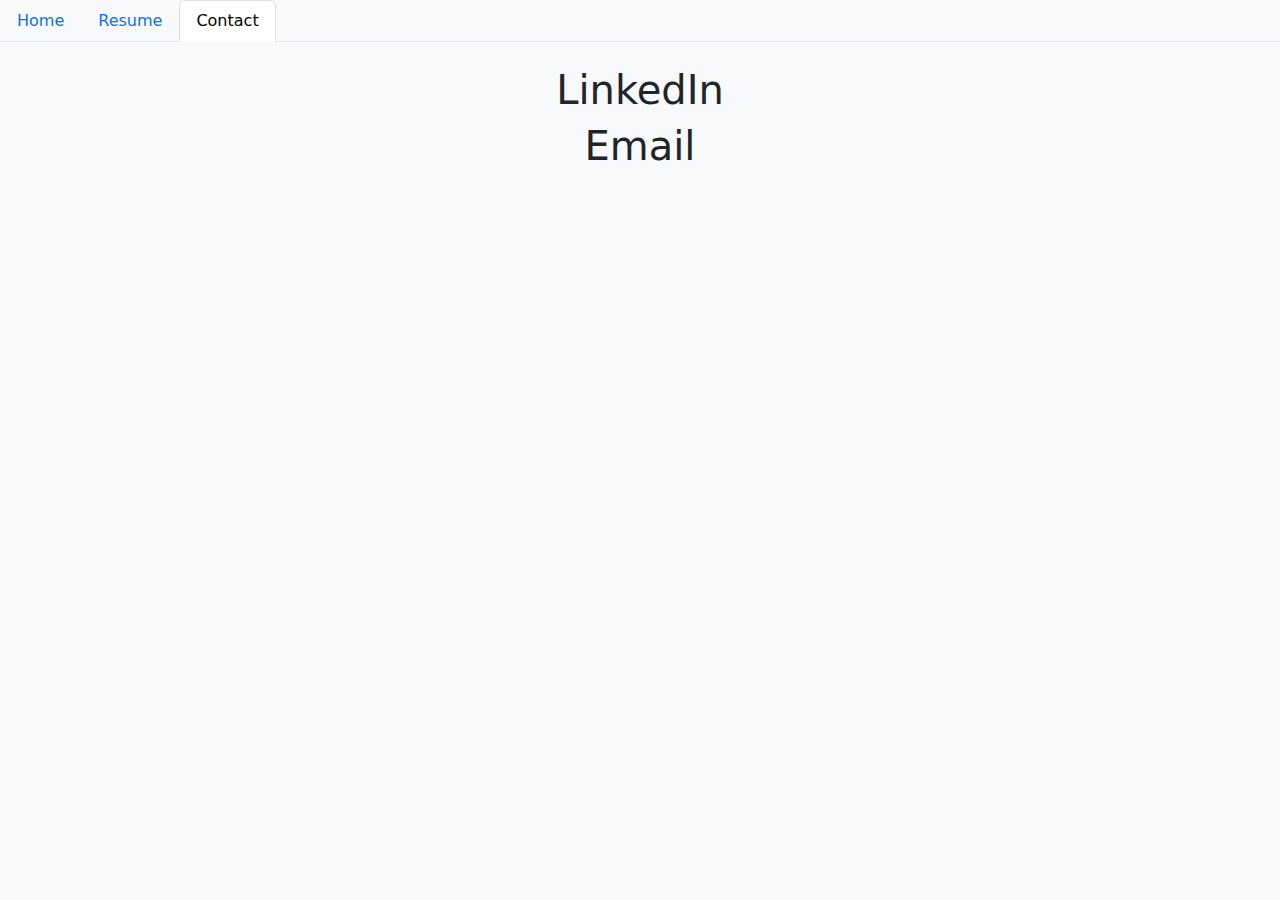
==== contact.html @ 7b2015f0 "Added navbar" ====
<!DOCTYPE html>
<html lang="en">
  <head>
    <meta charset="UTF-8" />
    <meta name="viewport" content="width=device-width, initial-scale=1.0" />
    <title>Jonas Brobeck</title>
    <link
      href="https://cdn.jsdelivr.net/npm/bootstrap@5.3.3/dist/css/bootstrap.min.css"
      rel="stylesheet"
      integrity="sha384-QWTKZyjpPEjISv5WaRU9OFeRpok6YctnYmDr5pNlyT2bRjXh0JMhjY6hW+ALEwIH"
      crossorigin="anonymous"
    />
    <link href="css/styles.css" rel="stylesheet" />
  </head>
  <body class="bg-light">

      <ul class="nav nav-tabs mx-auto bg-light">
        <li class="nav-item">
            <a href="index.html" class="nav-link">Home</a>
          </li>
        <li class="nav-item">
            <a href="resume.html" class="nav-link">Resume</a>
        </li>
        <li class="nav-item">
            <a href="contact.html" class="nav-link active">Contact</a>
        </li>
      </ul>

    <div class="container">
        <br>
        <div class="d-flex align-items-center justify-content-center">
        <a href="https://www.linkedin.com/in/jonas-brobeck/" class="link-underline link-underline-opacity-0 link-underline-opacity-50-hover"><h1 class="text-dark mx-auto">LinkedIn</h1></a>
    </div>
    <div class="d-flex align-items-center justify-content-center">
        <a href="mailto:jonasdbrobeck@gmail.com" class="link-underline link-underline-opacity-0 link-underline-opacity-50-hover"><h1 class="text-dark mx-auto">Email</h1></a>
    </div>
    </div>
    <script
      src="https://cdn.jsdelivr.net/npm/bootstrap@5.3.3/dist/js/bootstrap.bundle.min.js"
      integrity="sha384-YvpcrYf0tY3lHB60NNkmXc5s9fDVZLESaAA55NDzOxhy9GkcIdslK1eN7N6jIeHz"
      crossorigin="anonymous"
    ></script>
  </body>
</html>
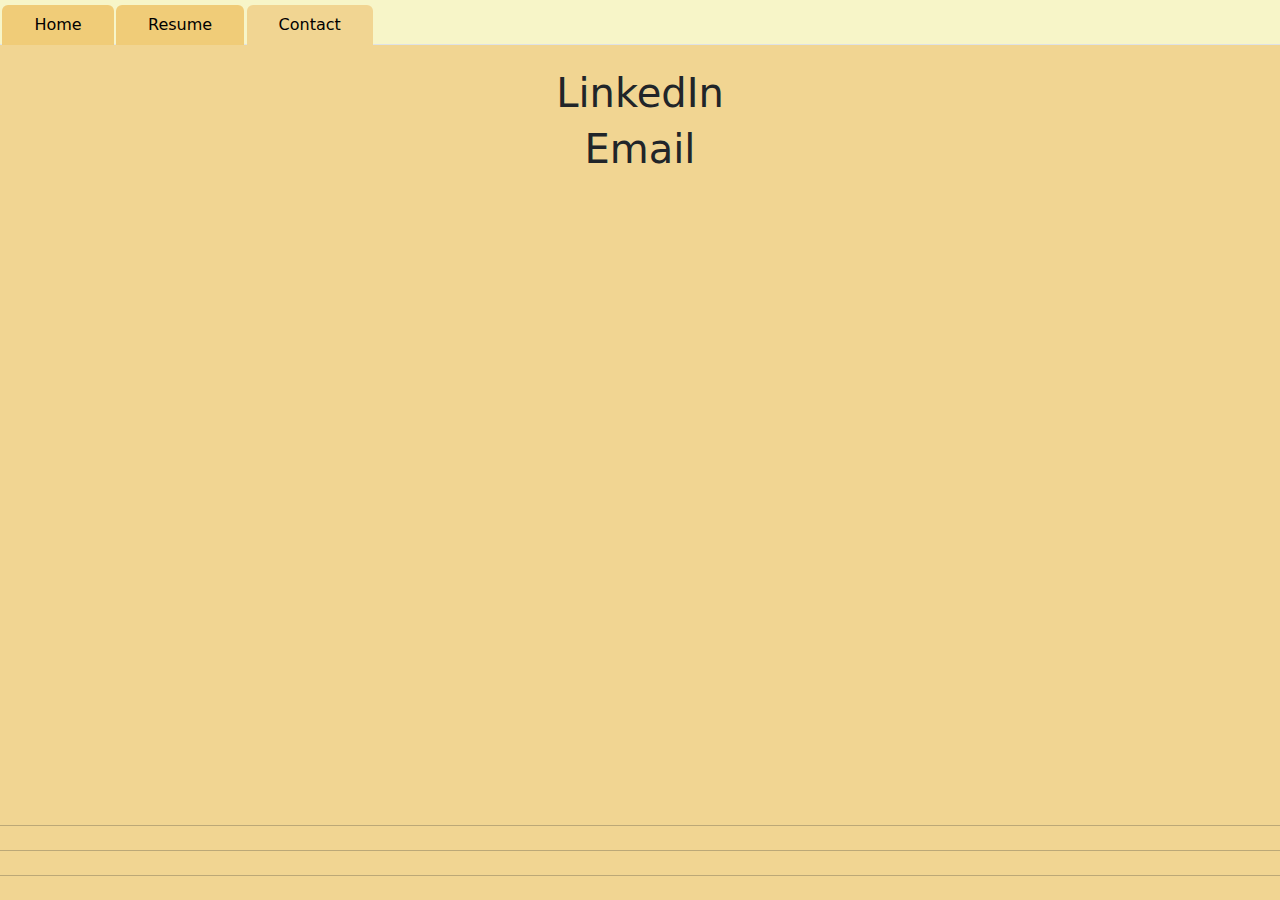
==== commit b1f326fa: "Themed" ====
--- a/contact.html
+++ b/contact.html
@@ -16,7 +16,7 @@
 
       <ul class="nav nav-tabs mx-auto bg-light">
         <li class="nav-item">
-            <a href="index.html" class="nav-link">Home</a>
+            <a href="/" class="nav-link">Home</a>
           </li>
         <li class="nav-item">
             <a href="resume.html" class="nav-link">Resume</a>
@@ -35,6 +35,11 @@
         <a href="mailto:jonasdbrobeck@gmail.com" class="link-underline link-underline-opacity-0 link-underline-opacity-50-hover"><h1 class="text-dark mx-auto">Email</h1></a>
     </div>
     </div>
+    <div class="lines2">
+        <hr>
+        <hr>
+        <hr>
+    </div>
     <script
       src="https://cdn.jsdelivr.net/npm/bootstrap@5.3.3/dist/js/bootstrap.bundle.min.js"
       integrity="sha384-YvpcrYf0tY3lHB60NNkmXc5s9fDVZLESaAA55NDzOxhy9GkcIdslK1eN7N6jIeHz"
--- a/css/styles.css
+++ b/css/styles.css
@@ -0,0 +1,39 @@
+ul.nav {
+    padding-top: .3em;
+    background-color: #f7f5c8 !important;
+}
+a.nav-link {
+    background-color: #f0cc78;
+    color: black;
+    border: none !important;
+    margin-left:.15em;
+    padding-left:2em;
+    padding-right: 2em;
+}
+a.nav-link.active {
+background-color: #f1d592 !important;
+}
+body.bg-light {
+    background-color: #f1d592 !important;
+    position: relative;
+}
+.lines > hr {
+    margin-bottom: 1.5em;
+}
+.lines2 > hr {
+    margin-bottom: 1.5em;
+}
+.lines {
+position: relative;
+bottom: 0;
+width: 100%;
+}
+.lines2 {
+    position: fixed;
+    bottom: 0;
+    width: 100%;
+    }
+
+    li.list-group-item, div.list-group-item.list-group-item-action {
+        background-color: #f7f5c8;
+    }